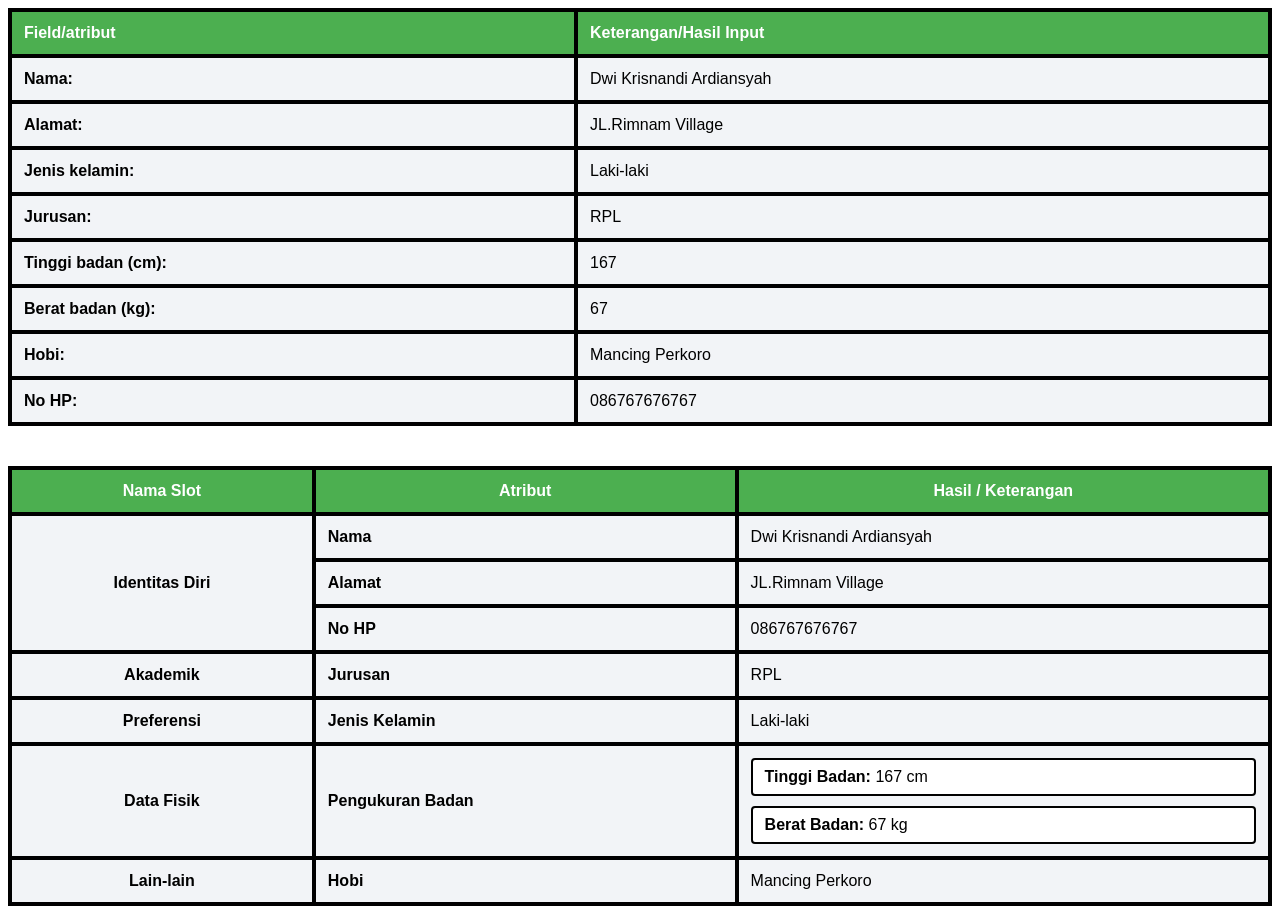
==== 10rpl3-webs/10rpl3_tabel.html @ 10f30d26 "Add files via upload" ====
<!DOCTYPE html>
<html lang="id">
<head>
    <meta charset="UTF-8">
    <meta name="viewport" content="width=device-width, initial-scale=1.0">
    <title>Hasil Biodata</title>
    <style>
        table {
            font-family: Arial, sans-serif;
            border-collapse: collapse;
            width: 100%;
            border: 4px solid #000000;
        }

        td, th {
            border: 4px solid #000000;
            text-align: left;
            padding: 12px;
            color: #000000;
        }

        th {
            background-color: #4CAF50; 
            color: #ffffff;
            font-weight: bold;
        }

        td {
            background-color: #f2f4f7;
        }

        .tabel-kedua {
            margin-top: 40px;
        }

        .text-center {
            text-align: center;
        }

        .text-bold {
            font-weight: bold;
        }

        /* Container untuk membuat split cell berjarak di dalam satu sel */
        .split-container {
            display: flex;
            flex-direction: column;
            gap: 10px; /* Jarak antar kotak/cell */
        }

        /* Styling kotak split cell di dalam */
        .sub-cell {
            border: 2px solid #000000;
            padding: 8px 12px;
            background-color: #ffffff;
            border-radius: 4px;
        }
    </style>
</head>
<body>

    <!-- Tabel Pertama: Biodata -->
    <table>
        <tr>
            <th class="text-bold">Field/atribut</th>
            <th class="text-bold">Keterangan/Hasil Input</th>
        </tr>
        <tr>
            <td class="text-bold">Nama:</td>
            <td>Dwi Krisnandi Ardiansyah</td>
        </tr>
        <tr>
            <td class="text-bold">Alamat:</td>
            <td>JL.Rimnam Village</td>
        </tr>
        <tr>
            <td class="text-bold">Jenis kelamin:</td>
            <td>Laki-laki</td>
        </tr>
        <tr>
            <td class="text-bold">Jurusan:</td>
            <td>RPL</td>
        </tr>
        <tr>
            <td class="text-bold">Tinggi badan (cm):</td>
            <td>167</td>
        </tr>
        <tr>
            <td class="text-bold">Berat badan (kg):</td>
            <td>67</td>
        </tr>
        <tr>
            <td class="text-bold">Hobi:</td>
            <td>Mancing Perkoro</td> 
        </tr>
        <tr>
            <td class="text-bold">No HP:</td>
            <td>086767676767</td>
        </tr>
    </table>

    <!-- Tabel Kedua: Split Cell dengan Jarak (Spacing) -->
    <table class="tabel-kedua">
        <tr>
            <th class="text-bold text-center">Nama Slot</th>
            <th class="text-bold text-center">Atribut</th>
            <th class="text-bold text-center">Hasil / Keterangan</th>
        </tr>
        
        <!-- Slot A: Identitas Diri -->
        <tr>
            <td rowspan="3" class="text-bold text-center">Identitas Diri</td>
            <td class="text-bold">Nama</td>
            <td>Dwi Krisnandi Ardiansyah</td>
        </tr>
        <tr>
            <td class="text-bold">Alamat</td>
            <td>JL.Rimnam Village</td>
        </tr>
        <tr>
            <td class="text-bold">No HP</td>
            <td>086767676767</td>
        </tr>

        <!-- Slot B: Akademik -->
        <tr>
            <td class="text-bold text-center">Akademik</td>
            <td class="text-bold">Jurusan</td>
            <td>RPL</td>
        </tr>

        <!-- Slot C: Preferensi -->
        <tr>
            <td class="text-bold text-center">Preferensi</td>
            <td class="text-bold">Jenis Kelamin</td>
            <td>Laki-laki</td>
        </tr>

        <!-- Slot D: Data Fisik (Split Cell Internal dengan Jarak/Gap) -->
        <tr>
            <td class="text-bold text-center">Data Fisik</td>
            <td class="text-bold">Pengukuran Badan</td>
            <td>
                <div class="split-container">
                    <div class="sub-cell"><strong>Tinggi Badan:</strong> 167 cm</div>
                    <div class="sub-cell"><strong>Berat Badan:</strong> 67 kg</div>
                </div>
            </td>
        </tr>
<!-- Slot E: Lain-lain -->
        <tr>
            <td class="text-bold text-center">Lain-lain</td>
            <td class="text-bold">Hobi</td>
            <td>Mancing Perkoro</td>
        </tr>
    </table>

</body>
</html>
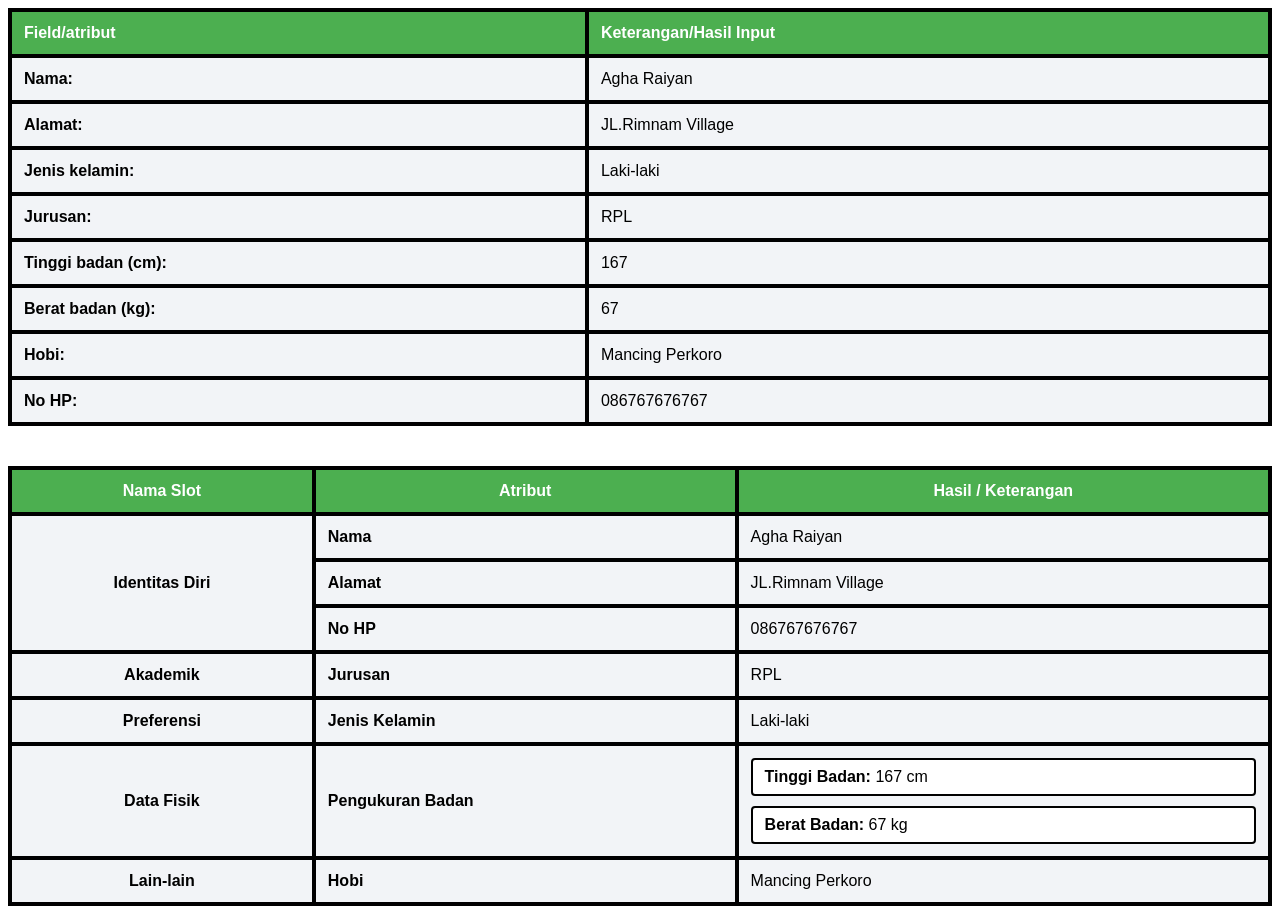
==== commit 4260d2fb: "menambahkan halaman tabel data siswa" ====
--- a/10rpl3-webs/10rpl3_tabel.html
+++ b/10rpl3-webs/10rpl3_tabel.html
@@ -67,7 +67,7 @@
         </tr>
         <tr>
             <td class="text-bold">Nama:</td>
-            <td>Dwi Krisnandi Ardiansyah</td>
+            <td>Agha Raiyan</td>
         </tr>
         <tr>
             <td class="text-bold">Alamat:</td>
@@ -111,7 +111,7 @@
         <tr>
             <td rowspan="3" class="text-bold text-center">Identitas Diri</td>
             <td class="text-bold">Nama</td>
-            <td>Dwi Krisnandi Ardiansyah</td>
+            <td>Agha Raiyan</td>
         </tr>
         <tr>
             <td class="text-bold">Alamat</td>
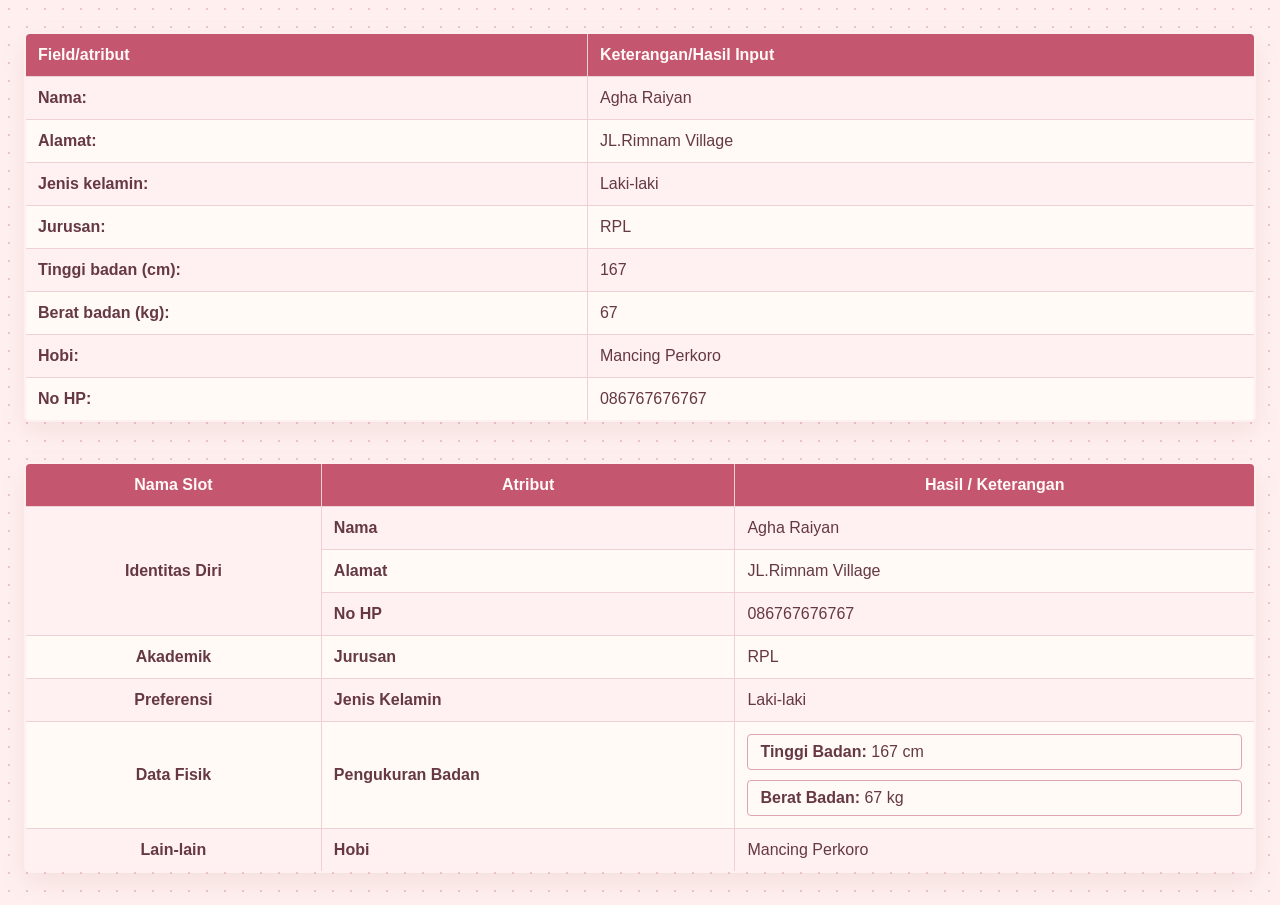
==== commit 51ce4164: "test" ====
--- a/10rpl3-webs/10rpl3_tabel.html
+++ b/10rpl3-webs/10rpl3_tabel.html
@@ -5,28 +5,59 @@
     <meta name="viewport" content="width=device-width, initial-scale=1.0">
     <title>Hasil Biodata</title>
     <style>
+        :root {
+            --ink: #653843;
+            --muted: #987780;
+            --paper: #fff0ef;
+            --line: #efd1d3;
+            --rose: #c45670;
+            --soft-pink: #f8dfe1;
+            --ivory: #fffaf6;
+        }
+
+        * {
+            box-sizing: border-box;
+        }
+
+        body {
+            min-height: 100vh;
+            margin: 0;
+            padding: 32px 24px;
+            color: var(--ink);
+            background-color: var(--paper);
+            background-image: radial-gradient(#edc4ca 0.8px, transparent 0.8px);
+            background-size: 18px 18px;
+            font-family: "Trebuchet MS", "Segoe UI", sans-serif;
+        }
+
         table {
-            font-family: Arial, sans-serif;
             border-collapse: collapse;
             width: 100%;
-            border: 4px solid #000000;
+            border: 2px solid var(--rose);
+            border-radius: 6px;
+            overflow: hidden;
+            box-shadow: 0 10px 26px rgba(148, 75, 93, 0.1);
         }
 
         td, th {
-            border: 4px solid #000000;
+            border: 1px solid var(--line);
             text-align: left;
             padding: 12px;
-            color: #000000;
+            color: var(--ink);
         }
 
         th {
-            background-color: #4CAF50; 
-            color: #ffffff;
+            background-color: var(--rose);
+            color: var(--ivory);
             font-weight: bold;
         }
 
         td {
-            background-color: #f2f4f7;
+            background-color: var(--ivory);
+        }
+
+        tr:nth-child(even) td {
+            background-color: #fff1f1;
         }
 
         .tabel-kedua {
@@ -50,10 +81,25 @@
 
         /* Styling kotak split cell di dalam */
         .sub-cell {
-            border: 2px solid #000000;
+            border: 1px solid #dca5af;
             padding: 8px 12px;
-            background-color: #ffffff;
+            background-color: #fffaf6;
             border-radius: 4px;
+        }
+
+        @media (max-width: 600px) {
+            body {
+                padding: 16px 10px;
+            }
+
+            td, th {
+                padding: 8px 6px;
+                font-size: 13px;
+            }
+
+            .tabel-kedua {
+                margin-top: 24px;
+            }
         }
     </style>
 </head>
